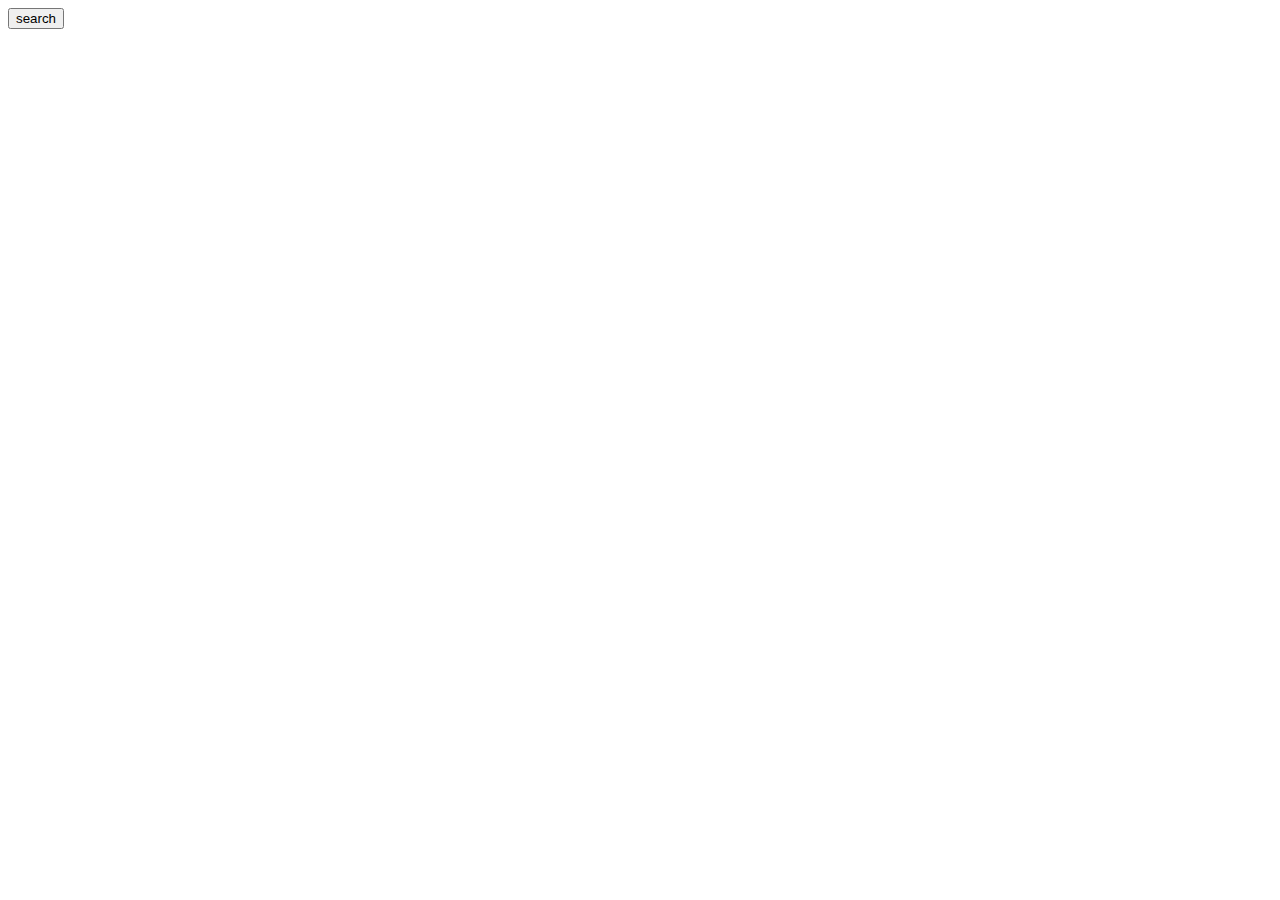
==== test.html @ 27c329e8 "adding geolocation function and calls to google places api and test html to be deleteed before merge" ====
<!DOCTYPE html>
<html lang="en">
<head>
    <meta charset="UTF-8">
    <meta name="viewport" content="width=device-width, initial-scale=1.0">
   <!-- link for fonts CDN -->

    <!-- link for external CSS CDN -->

     <!-- link for our css -->
    <link rel="stylesheet" href="./assets/css/style.css">
    <!-- link for Jquery and ajax -->
    <script src="https://cdnjs.cloudflare.com/ajax/libs/jquery/3.2.1/jquery.min.js"></script>
    <!-- link to external jS CDn -->
    <script src="https://polyfill.io/v3/polyfill.min.js?features=default"></script>
    

    <title>Who's Open</title>
</head>
<body>
    <button id="search">search</button>
    <!-- page container? -->
    <!-- <div id="map"></div> -->

    <!-- Who's Open head bar -->

    <!-- App Story section -->

    <!-- Search options section -->

    <!-- Search button section -->

    <!-- link to script.js -->
    <script src="./assets/script/script.js"></script>
</body>
</html>
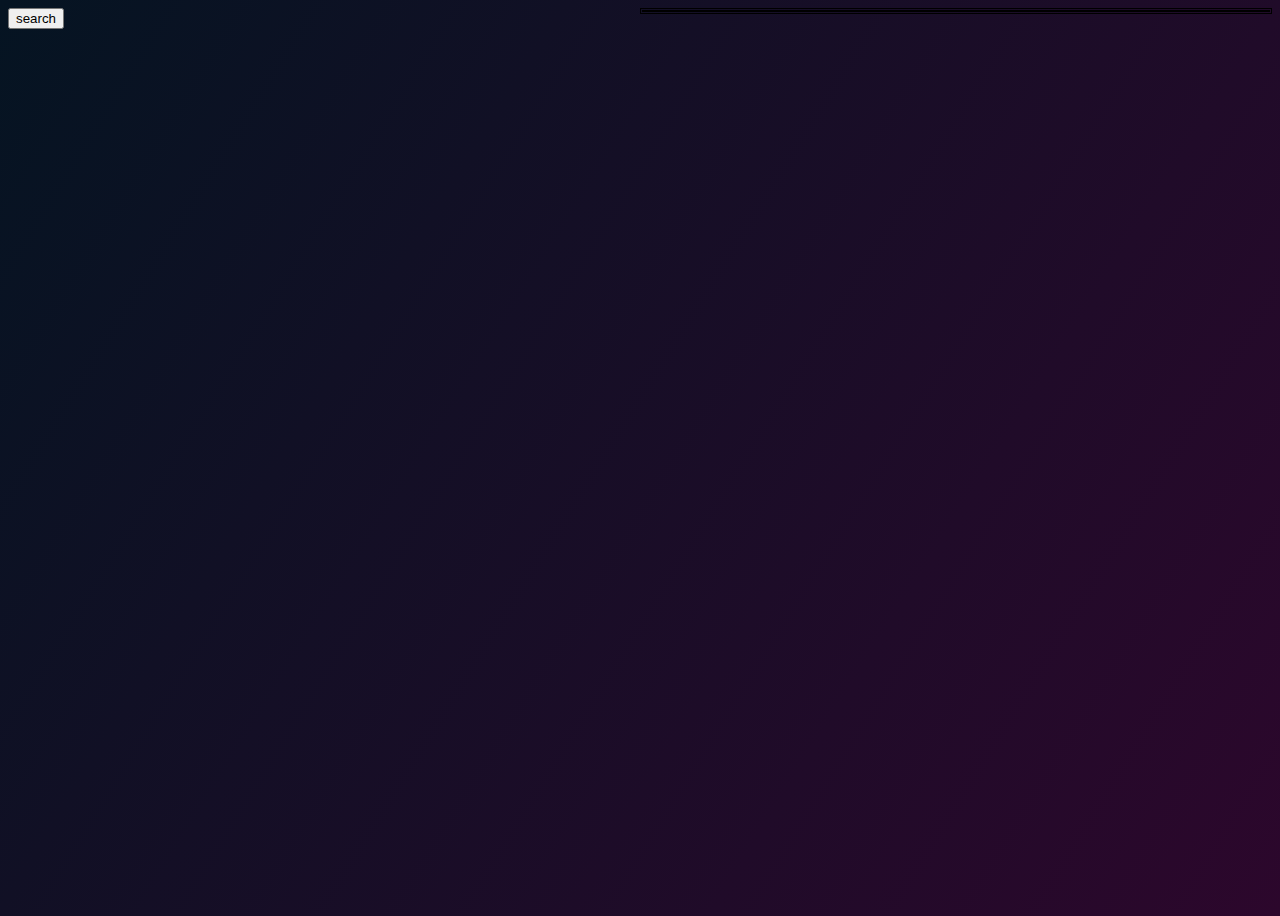
==== commit ac704bb9: "added render function to script.js" ====
--- a/test.html
+++ b/test.html
@@ -14,11 +14,15 @@
     <!-- link to external jS CDn -->
     <script src="https://polyfill.io/v3/polyfill.min.js?features=default"></script>
     
+    
 
     <title>Who's Open</title>
 </head>
 <body>
     <button id="search">search</button>
+
+    <div id="info">
+    </div>
     <!-- page container? -->
     <!-- <div id="map"></div> -->
 
@@ -31,6 +35,7 @@
     <!-- Search button section -->
 
     <!-- link to script.js -->
+    <script src="./assets/script/config.js"></script>
     <script src="./assets/script/script.js"></script>
 </body>
 </html>--- a/assets/css/style.css
+++ b/assets/css/style.css
@@ -0,0 +1,158 @@
+@import url('https://fonts.googleapis.com/css?family=Codystar:300&display=swap');
+
+body {
+  font-family: 'Open Sans', sans-serif;
+  font-size: 16px;
+  line-height: 1;
+  background-image: linear-gradient(122deg, #051422, rgb(44, 7, 44));
+  min-height: 100vh;
+}
+
+.box {
+  display: block;
+  margin-left: auto;
+  margin-right: auto;
+}
+
+p {
+  color: blueviolet;
+}
+
+
+img {
+  display: block;
+  margin-left: auto;
+  margin-right: auto;
+}
+
+.content {
+  text-align: center;
+  display: block;
+  margin-left: auto;
+  margin-right: auto;
+  font-size: x-large;
+}
+
+h1 {
+  font-size: 72px;
+  background: -webkit-linear-gradient(rgb(156, 238, 25), rgb(243, 92, 248));
+  -webkit-background-clip: text;
+  -webkit-text-fill-color: transparent;
+  -webkit-animation: glow 2s ease-in-out infinite alternate;
+  -moz-animation: glow 2s ease-in-out infinite alternate;
+  animation: glow 2s ease-in-out infinite alternate;
+}
+
+p {
+  font-size: 28px;
+  background: -webkit-linear-gradient(rgb(156, 238, 25), rgb(243, 92, 248));
+  -webkit-background-clip: text;
+  -webkit-text-fill-color: transparent;
+}
+
+* {
+  box-sizing: border-box;
+}
+/* choosing an option for the type of input area for the search option */
+/* form.example input[type=text] {
+  padding: 10px;
+  font-size: 17px;
+  border: 1px solid grey;
+  float: left;
+  width: 80%;
+  background: #f1f1f1;
+}
+
+form.example button {
+  float: left;
+  width: 20%;
+  padding: 10px;
+  background-image: -webkit-linear-gradient( rgb(243, 92, 248),rgb(156, 238, 25));
+  color: white;
+  font-size: 17px;
+  border: 1px solid grey;
+  border-left: none;
+  cursor: pointer;
+}
+
+form.example button:hover {
+  background-image: -webkit-linear-gradient(rgb(156, 238, 25), rgb(243, 92, 248));
+}
+
+form.example::after {
+  content: "";
+  clear: both;
+  display: table;
+}
+
+.checkbox{
+  font-size: 28px;
+    background: -webkit-linear-gradient(rgb(156, 238, 25), rgb(243, 92, 248));
+    -webkit-background-clip: text;
+    -webkit-text-fill-color: transparent;
+
+} */
+
+img {
+  height: 400px;
+  width: 400px;
+}
+
+select {
+  background-image: -webkit-linear-gradient(rgb(156, 238, 25), rgb(243, 92, 248));
+  /* width: 20%; */
+  padding: 10px;
+  font-size: 17px;
+  border: 1px solid grey;
+  cursor: pointer;
+  float: left;
+  position: relative;
+  width: 25%;
+  margin-left: 25%;
+  margin-bottom: 20px;
+}
+
+
+
+
+select:hover {
+  background-image: -webkit-linear-gradient(rgb(243, 92, 248), rgb(156, 238, 25));
+}
+
+#map {
+  float: left;
+  width: 50%;
+  text-align: center;
+  border-style: double;
+
+}
+
+#info {
+  float: right;
+  width: 50%;
+  text-align: center;
+  border-style: double;
+ 
+}
+
+#miles {
+  float: right;
+  position: relative;
+  width: 25%;
+  margin-right: 25%;
+  margin-left: 0%;
+  margin-bottom: 20px;
+
+}
+
+@-webkit-keyframes glow {
+  from {
+    color: #fff;
+    text-shadow: 0 0 10px #00fff2, 0 0 20px #00fff2, 0 0 30px #00fff2, 0 0 40px #00fff2, 0 0 50px #00fff2, 0 0 60px #00fff2, 0 0 70px #00fff2, 0 0 90px #00fff2;
+  }
+
+  to {
+    color: gray;
+    text-shadow: 0 0 20px #00fff2, 0 0 30px #00fff2, 0 0 40px #00fff2, 0 0 50px #00fff2, 0 0 60px #00fff2, 0 0 70px #00fff2, 0 0 80px #00fff2, 0 1 90px #00fff2;
+  }
+}